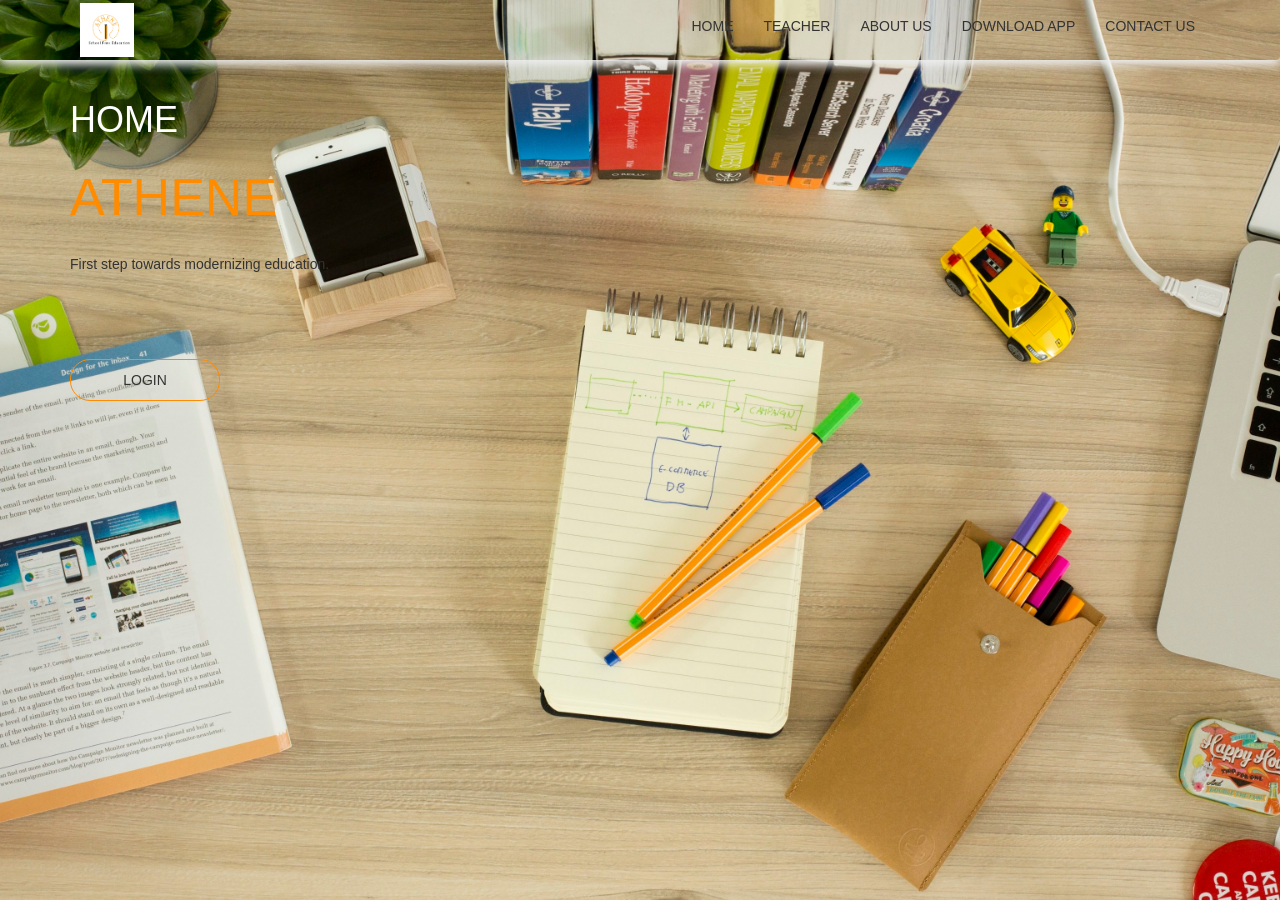
==== index.html @ 73149342 "Added" ====
<html>
	<head>
		<title>
			ATHENE
		</title>
		<link rel="stylesheet" type="text/css" href="style2.css">
		<link rel="stylesheet" href="https://maxcdn.bootstrapcdn.com/bootstrap/3.4.1/css/bootstrap.min.css">


		<script src="https://ajax.googleapis.com/ajax/libs/jquery/3.5.1/jquery.min.js"></script>


		<script src="https://maxcdn.bootstrapcdn.com/bootstrap/3.4.1/js/bootstrap.min.js"></script>
	</head>
	<body>
		<header class = "header">
			<nav class="navbar navbar-style">
				<div class="container">
					<div class="navbar-header">
						<button type="button" class="navbar-toggle" data-toggle="collapse" data-target="#ICON">
							<span class="icon-bar"></span>
							<span class="icon-bar"></span>
							<span class="icon-bar"></span>

						</button>
						<a href=""><img class="logo" src="1.jpg"></a>
					</div>
					<div class="collapse navbar-collapse" id="ICON">
					<ul class="nav navbar-nav navbar-right">
						<li><a href="index.html">Home</a></li>
						<li><a href="teacher.html">Teacher</a></li>
						<li><a href="aboutus.html">About us</a></li>
						<li><a href="download.html">download app</a></li>
						<li><a href="contact.html">Contact Us</a></li>

					</ul>
					</div>
				</div>
			</nav>
			<div class="container">
				<div class="row">
					<div class="col-sm-6 banner-info">
						<h1 class="hea">HOME</h1>
						<p class="big-text">ATHENE</p>
						<p>First step towards modernizing education.</p>
						<a class="btn btn-first" href="project login/index2.html">LOGIN</a>
						
					</div>
					
				</div>
			</div>
		</header>
		
	</body>
</html>
---- style2.css ----
body{
	margin: 0;
	padding: 0;
	background: url(123.jpg);
	background-size: cover;
	background-position: center;
	font-family: sans-serif;

}
.header
{
	height: 100vh;
}
.navbar-style
{
	box-shadow: 0 5px 10px #efefef;
	text-transform: uppercase;
}
.logo
{
	height: 58px;
	padding: 2px 10px;
}
.icon-bar
{
	background: darkorange;
}
li a
{
	color: #333;
}
.big-text
{
	font-size: 52px;
	margin: 20px 0;
	color: darkorange;
}
a.btn
{
	margin: 75px 0;
	
	padding: 10px;
	border-radius: 20px;
}



a.btn-first
{
	background: transparent;
	border: 1px solid darkorange;
	color: #333;
	width: 150px;

	
	
}

a.btn-second
{
	background: rgba(255, 255, 255, 0.3);
	border: 1px solid darkorange;
	color: #333;
	padding: 10px 75px;
	
	
	
}
a.btn-third
{
	background: rgba(255, 255, 255, 0.3);
	border: 1px solid darkorange;
	color: #333;
	padding: 10px 75px;
	
}


a.btn:hover
{
	background: #ff8c00;
	border: none;
	color: #fff;
	box-shadow: 5px 5px 10px #999;
	transition: 0.05s;
}
.aboutus
{
	font-size: 26px;
	margin: 100px 20px;
	width: 800px;
	background: rgba(255,255,255,0.3);
}
.windows
{
	padding: 0 0;
	height: 48px;
}
.android
{
	padding: 0 0;
	height: 48px;
}
.card 
{
  box-shadow: 0 4px 8px 0 rgba(0, 0, 0, 1);
  margin: 8px;
}
.column
{
  float: left;
  width: 33.3%;
  margin-bottom: 16px;
  padding: 0 8px;
}
.container 
{
  padding: 0 16px;

}
.container::after, .row::after 
{
  content: "";
  clear: both;
  display: table;
}
.title 
{
  color: maroon;
}

.button 
{
  border: none;
  outline: 0;
  display: inline-block;
  padding: 8px;
  color: white;
  background-color: #000;
  text-align: center;
  cursor: pointer;
  width: 29%;
}
.hea{
	color: white;
}

.button:hover 
{
  background-color: #555;
}
@media screen and (max-width: 650px) 
{
  .column {
    width: 100%;
    display: block;
  }
}
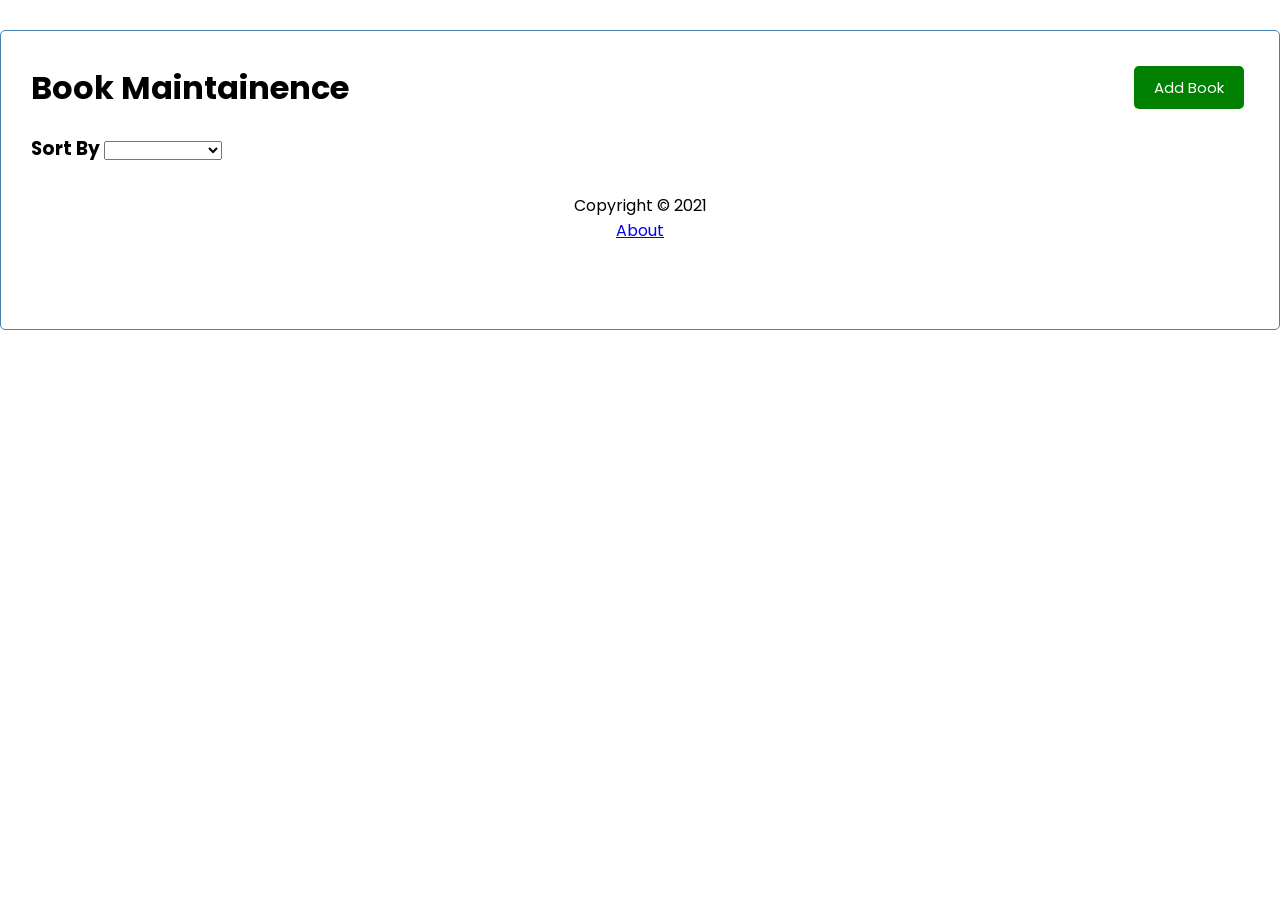
==== commit 97dfb1ca: "Add files via upload" ====
--- a/index.html
+++ b/index.html
@@ -1,55 +1,13 @@
-<html>
-	<head>
-		<title>
-			ATHENE
-		</title>
-		<link rel="stylesheet" type="text/css" href="style2.css">
-		<link rel="stylesheet" href="https://maxcdn.bootstrapcdn.com/bootstrap/3.4.1/css/bootstrap.min.css">
-
-
-		<script src="https://ajax.googleapis.com/ajax/libs/jquery/3.5.1/jquery.min.js"></script>
-
-
-		<script src="https://maxcdn.bootstrapcdn.com/bootstrap/3.4.1/js/bootstrap.min.js"></script>
-	</head>
-	<body>
-		<header class = "header">
-			<nav class="navbar navbar-style">
-				<div class="container">
-					<div class="navbar-header">
-						<button type="button" class="navbar-toggle" data-toggle="collapse" data-target="#ICON">
-							<span class="icon-bar"></span>
-							<span class="icon-bar"></span>
-							<span class="icon-bar"></span>
-
-						</button>
-						<a href=""><img class="logo" src="1.jpg"></a>
-					</div>
-					<div class="collapse navbar-collapse" id="ICON">
-					<ul class="nav navbar-nav navbar-right">
-						<li><a href="index.html">Home</a></li>
-						<li><a href="teacher.html">Teacher</a></li>
-						<li><a href="aboutus.html">About us</a></li>
-						<li><a href="download.html">download app</a></li>
-						<li><a href="contact.html">Contact Us</a></li>
-
-					</ul>
-					</div>
-				</div>
-			</nav>
-			<div class="container">
-				<div class="row">
-					<div class="col-sm-6 banner-info">
-						<h1 class="hea">HOME</h1>
-						<p class="big-text">ATHENE</p>
-						<p>First step towards modernizing education.</p>
-						<a class="btn btn-first" href="project login/index2.html">LOGIN</a>
-						
-					</div>
-					
-				</div>
-			</div>
-		</header>
-		
-	</body>
-</html>+<!DOCTYPE html>
+<html lang="en">
+  <head>
+    <meta charset="utf-8"/>
+    <title>Book Maintainence</title>
+    <base href="/"/>
+    <meta name="viewport" content="width=device-width, initial-scale=1"/>
+    <link rel="icon" type="image/x-icon" href="favicon.ico"/>
+  <link rel="stylesheet" href="styles.css"></head>
+  <body>
+    <app-root></app-root>
+  <script src="runtime.js" defer></script><script src="polyfills.js" defer></script><script src="vendor.js" defer></script><script src="main.js" defer></script></body>
+</html>
--- a/styles.css
+++ b/styles.css
@@ -0,0 +1,81 @@
+@import url(https://fonts.googleapis.com/css2?family=Poppins:wght@300;400&display=swap);
+* {
+  box-sizing: border-box;
+  margin: 0;
+  padding: 0;
+}
+
+body {
+  font-family: "Poppins", sans-serif;
+}
+
+.container {
+  max-width: 1500px;
+  margin: 30px auto;
+  overflow: auto;
+  min-height: 300px;
+  border: 1px solid steelblue;
+  padding: 30px;
+  border-radius: 5px;
+}
+
+.btn {
+  display: inline-block;
+  background: #000;
+  color: #fff;
+  border: none;
+  padding: 10px 20px;
+  margin: 5px;
+  border-radius: 5px;
+  cursor: pointer;
+  text-decoration: none;
+  font-size: 15px;
+  font-family: inherit;
+}
+
+.btn:focus {
+  outline: none;
+}
+
+.btn:active {
+  transform: scale(0.98);
+}
+
+.btn-block {
+  display: block;
+  width: 100%;
+}
+
+.form-control {
+  margin: 20px 0;
+}
+
+.form-control label {
+  display: block;
+}
+
+.form-control input {
+  width: 100%;
+  height: 40px;
+  margin: 5px;
+  padding: 3px 7px;
+  font-size: 17px;
+}
+
+.form-control-check {
+  display: flex;
+  align-items: center;
+  justify-content: space-between;
+}
+
+.form-control-check label {
+  flex: 1;
+}
+
+.form-control-check input {
+  flex: 2;
+  height: 20px;
+}
+
+
+/*# sourceMappingURL=styles.css.map*/
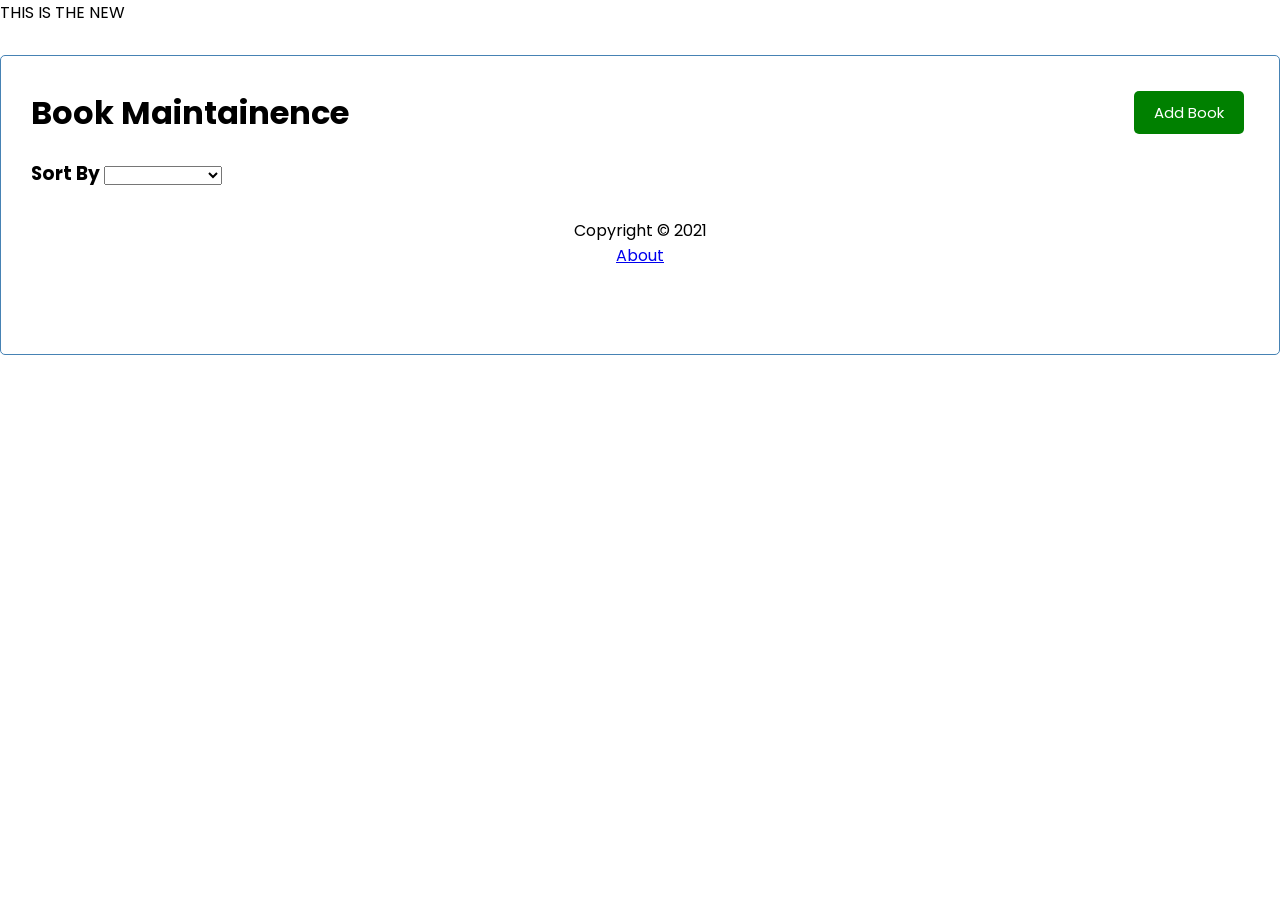
==== commit 10ea1ee8: "Message that describes what this change does" ====
--- a/index.html
+++ b/index.html
@@ -8,6 +8,7 @@
     <link rel="icon" type="image/x-icon" href="favicon.ico"/>
   <link rel="stylesheet" href="styles.css"></head>
   <body>
+    <p>THIS IS THE NEW</p>
     <app-root></app-root>
   <script src="runtime.js" defer></script><script src="polyfills.js" defer></script><script src="vendor.js" defer></script><script src="main.js" defer></script></body>
 </html>
